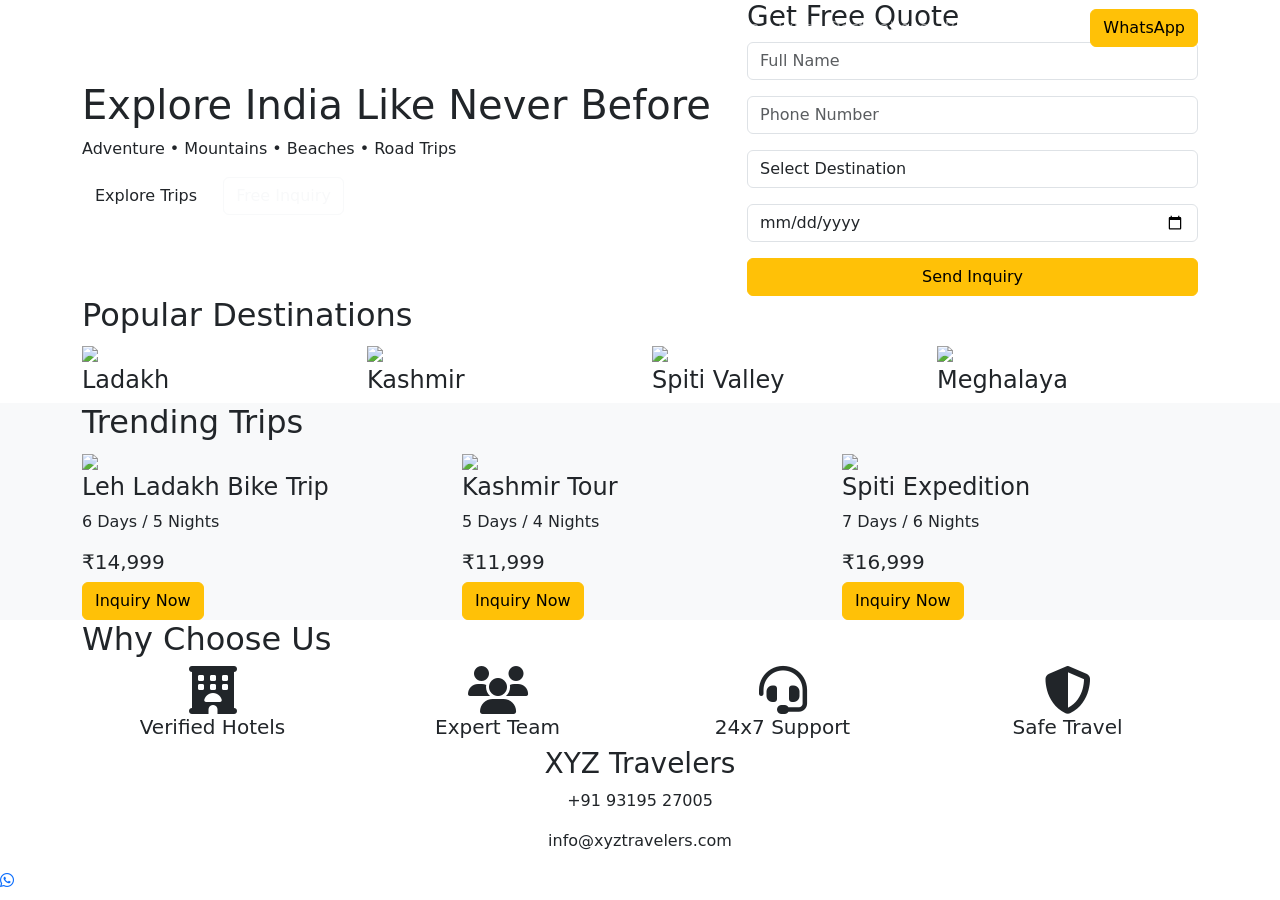
==== index.html @ 11002fcb "Add initial HTML structure for XYZ Travelers site" ====
<!DOCTYPE html>
<html lang="en">
<head>
<meta charset="UTF-8">
<meta name="viewport" content="width=device-width, initial-scale=1.0">
<title>XYZ Travelers | Explore India</title>

<link href="https://cdn.jsdelivr.net/npm/bootstrap@5.3.3/dist/css/bootstrap.min.css" rel="stylesheet">

<link rel="stylesheet" href="css/style.css">

<link rel="stylesheet"
href="https://cdnjs.cloudflare.com/ajax/libs/font-awesome/6.5.2/css/all.min.css">

<link rel="stylesheet"
href="https://unpkg.com/aos@2.3.4/dist/aos.css">

</head>

<body>

<!-- HEADER -->

<nav class="navbar navbar-expand-lg navbar-dark fixed-top custom-nav">
<div class="container">

<a class="navbar-brand fw-bold" href="#">
XYZ Travelers
</a>

<button class="navbar-toggler"
type="button"
data-bs-toggle="collapse"
data-bs-target="#navbar">

<span class="navbar-toggler-icon"></span>

</button>

<div class="collapse navbar-collapse"
id="navbar">

<ul class="navbar-nav ms-auto">

<li class="nav-item">
<a class="nav-link" href="#">Home</a>
</li>

<li class="nav-item">
<a class="nav-link" href="#">Trips</a>
</li>

<li class="nav-item">
<a class="nav-link" href="#">Destinations</a>
</li>

<li class="nav-item">
<a class="nav-link" href="#">Blogs</a>
</li>

<li class="nav-item">
<a class="nav-link" href="#">Contact</a>
</li>

</ul>

<a href="https://wa.me/919319527005"
class="btn btn-warning ms-3">
WhatsApp
</a>

</div>

</div>
</nav>

<!-- HERO -->

<section class="hero-section">

<div class="overlay"></div>

<div class="container hero-content">

<div class="row align-items-center">

<div class="col-lg-7">

<h1>
Explore India Like Never Before
</h1>

<p>
Adventure • Mountains • Beaches • Road Trips
</p>

<a href="#trips"
class="btn btn-gold me-2">
Explore Trips
</a>

<a href="#inquiry"
class="btn btn-outline-light">
Free Inquiry
</a>

</div>

<div class="col-lg-5">

<div class="inquiry-box">

<h3>Get Free Quote</h3>

<form>

<input type="text"
placeholder="Full Name"
class="form-control mb-3">

<input type="tel"
placeholder="Phone Number"
class="form-control mb-3">

<select class="form-control mb-3">
<option>Select Destination</option>
<option>Ladakh</option>
<option>Kashmir</option>
<option>Spiti Valley</option>
<option>Meghalaya</option>
</select>

<input type="date"
class="form-control mb-3">

<button class="btn btn-warning w-100">
Send Inquiry
</button>

</form>

</div>

</div>

</div>

</div>

</section>

<!-- DESTINATIONS -->

<section class="section-space">

<div class="container">

<div class="section-title">

<h2>Popular Destinations</h2>

</div>

<div class="row">

<div class="col-md-3">
<div class="destination-card">
<img src="images/ladakh.jpg">
<h4>Ladakh</h4>
</div>
</div>

<div class="col-md-3">
<div class="destination-card">
<img src="images/kashmir.jpg">
<h4>Kashmir</h4>
</div>
</div>

<div class="col-md-3">
<div class="destination-card">
<img src="images/spiti.jpg">
<h4>Spiti Valley</h4>
</div>
</div>

<div class="col-md-3">
<div class="destination-card">
<img src="images/meghalaya.jpg">
<h4>Meghalaya</h4>
</div>
</div>

</div>

</div>

</section>

<!-- TRIPS -->

<section class="section-space bg-light"
id="trips">

<div class="container">

<div class="section-title">

<h2>Trending Trips</h2>

</div>

<div class="row">

<div class="col-lg-4">

<div class="trip-card">

<img src="images/trip1.jpg">

<div class="trip-content">

<h4>Leh Ladakh Bike Trip</h4>

<p>6 Days / 5 Nights</p>

<h5>₹14,999</h5>

<button class="btn btn-warning">
Inquiry Now
</button>

</div>

</div>

</div>

<div class="col-lg-4">

<div class="trip-card">

<img src="images/trip2.jpg">

<div class="trip-content">

<h4>Kashmir Tour</h4>

<p>5 Days / 4 Nights</p>

<h5>₹11,999</h5>

<button class="btn btn-warning">
Inquiry Now
</button>

</div>

</div>

</div>

<div class="col-lg-4">

<div class="trip-card">

<img src="images/trip3.jpg">

<div class="trip-content">

<h4>Spiti Expedition</h4>

<p>7 Days / 6 Nights</p>

<h5>₹16,999</h5>

<button class="btn btn-warning">
Inquiry Now
</button>

</div>

</div>

</div>

</div>

</div>

</section>

<!-- WHY CHOOSE US -->

<section class="section-space">

<div class="container">

<div class="section-title">

<h2>Why Choose Us</h2>

</div>

<div class="row text-center">

<div class="col-md-3">
<i class="fa-solid fa-hotel fa-3x"></i>
<h5>Verified Hotels</h5>
</div>

<div class="col-md-3">
<i class="fa-solid fa-users fa-3x"></i>
<h5>Expert Team</h5>
</div>

<div class="col-md-3">
<i class="fa-solid fa-headset fa-3x"></i>
<h5>24x7 Support</h5>
</div>

<div class="col-md-3">
<i class="fa-solid fa-shield-halved fa-3x"></i>
<h5>Safe Travel</h5>
</div>

</div>

</div>

</section>

<!-- FOOTER -->

<footer>

<div class="container text-center">

<h3>XYZ Travelers</h3>

<p>
+91 93195 27005
</p>

<p>
info@xyztravelers.com
</p>

</div>

</footer>

<a href="https://wa.me/919319527005"
class="whatsapp-btn">

<i class="fa-brands fa-whatsapp"></i>

</a>

<script src="https://cdn.jsdelivr.net/npm/bootstrap@5.3.3/dist/js/bootstrap.bundle.min.js"></script>

<script src="https://unpkg.com/aos@2.3.4/dist/aos.js"></script>

<script>
AOS.init();
</script>

<script src="js/script.js"></script>

</body>
</html>
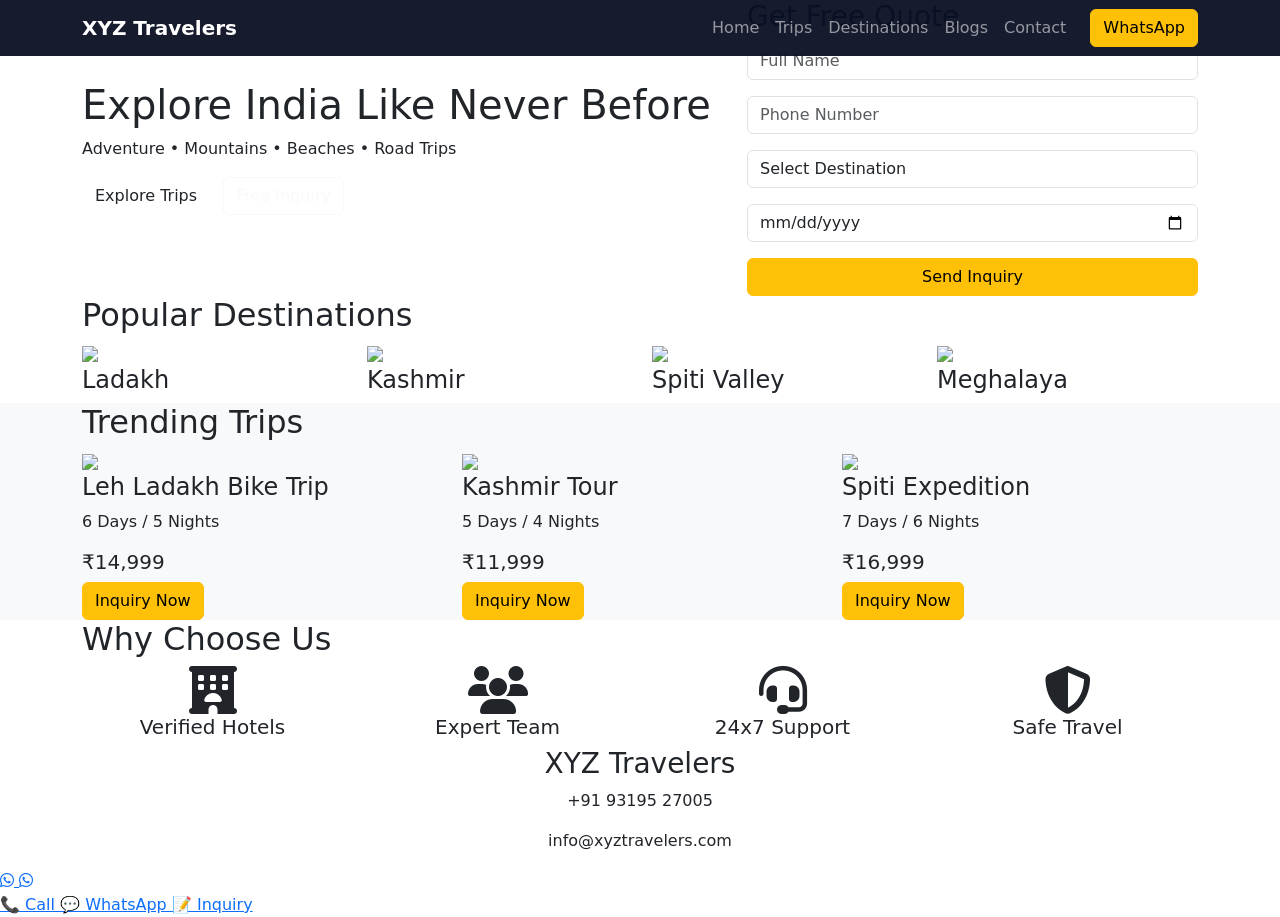
==== commit ba999c76: "Update index.html" ====
--- a/index.html
+++ b/index.html
@@ -366,6 +366,28 @@
 </script>
 
 <script src="js/script.js"></script>
-
+<a href="https://wa.me/919319527005"
+class="whatsapp-btn"
+target="_blank">
+
+<i class="fa-brands fa-whatsapp"></i>
+
+</a>
+
+  <div class="mobile-bar">
+
+<a href="tel:+919319527005">
+📞 Call
+</a>
+
+<a href="https://wa.me/919319527005">
+💬 WhatsApp
+</a>
+
+<a href="contact.html">
+📝 Inquiry
+</a>
+
+</div>
 </body>
 </html>
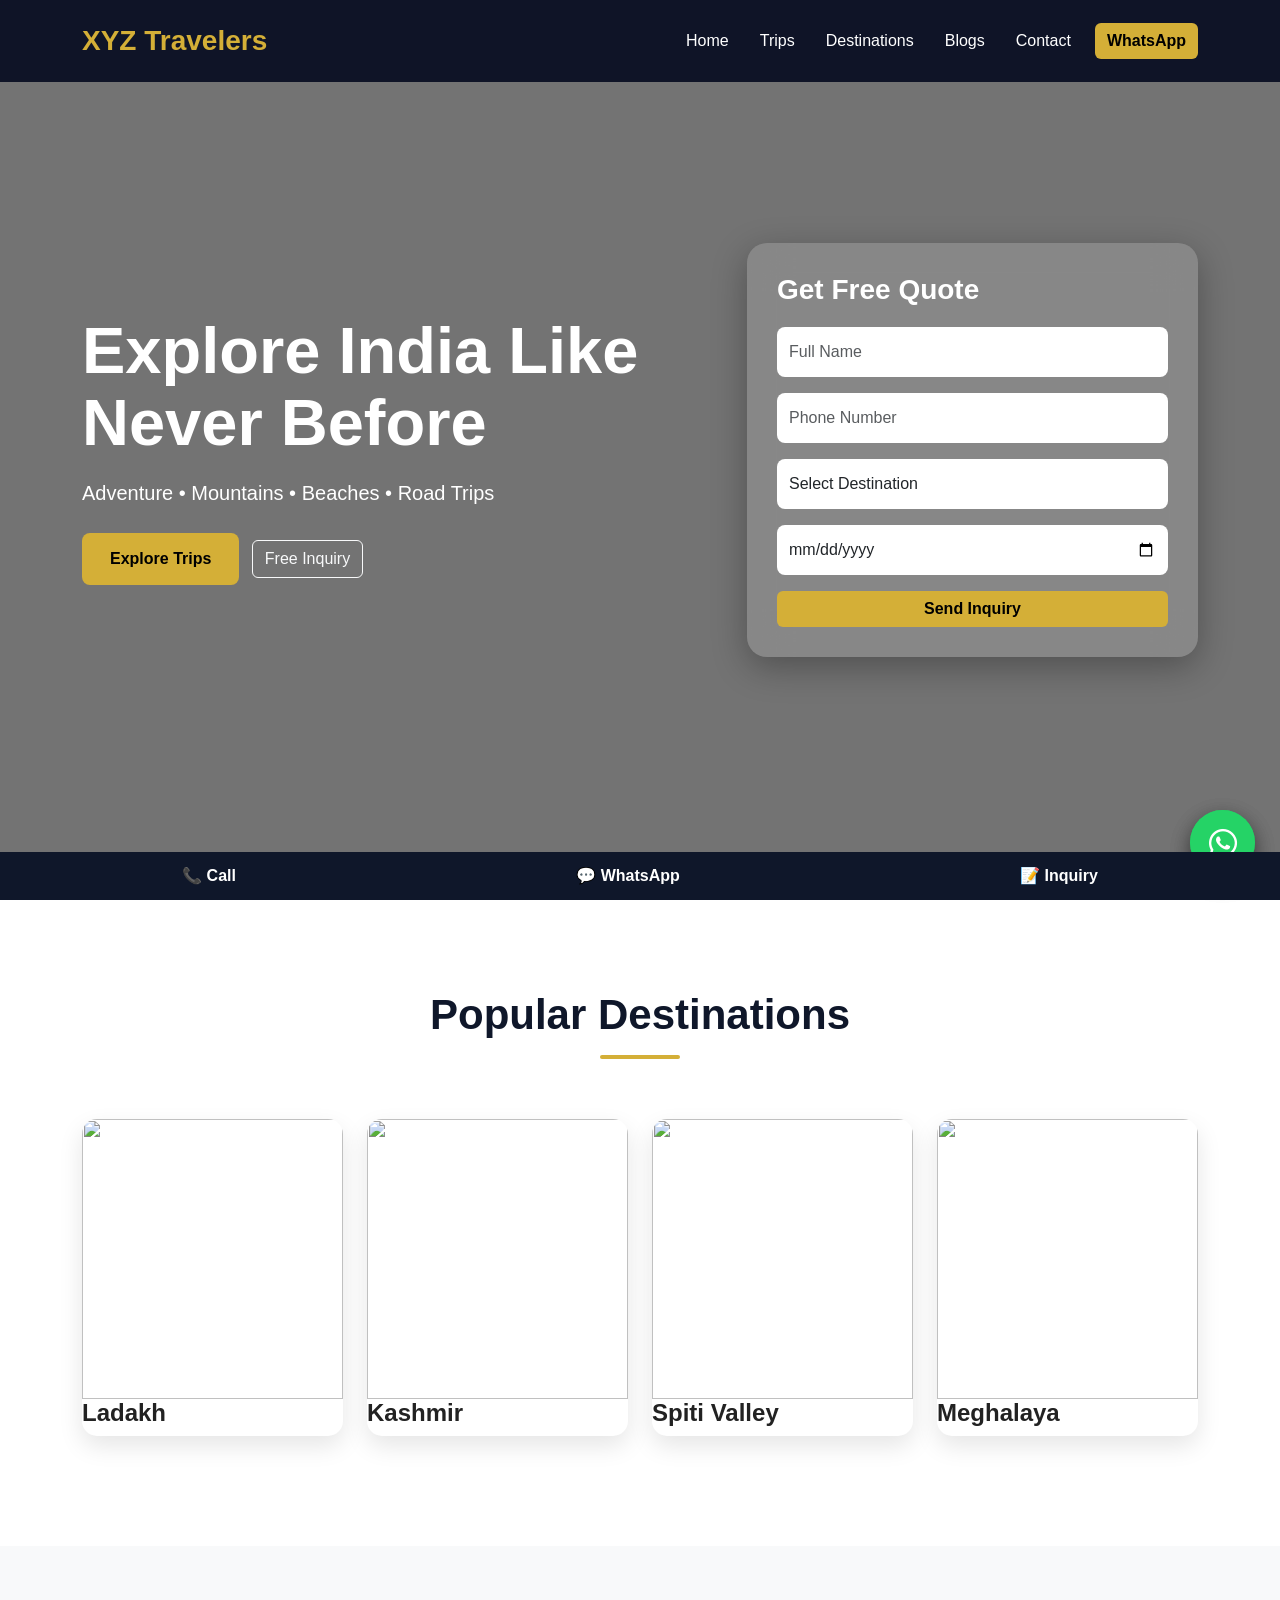
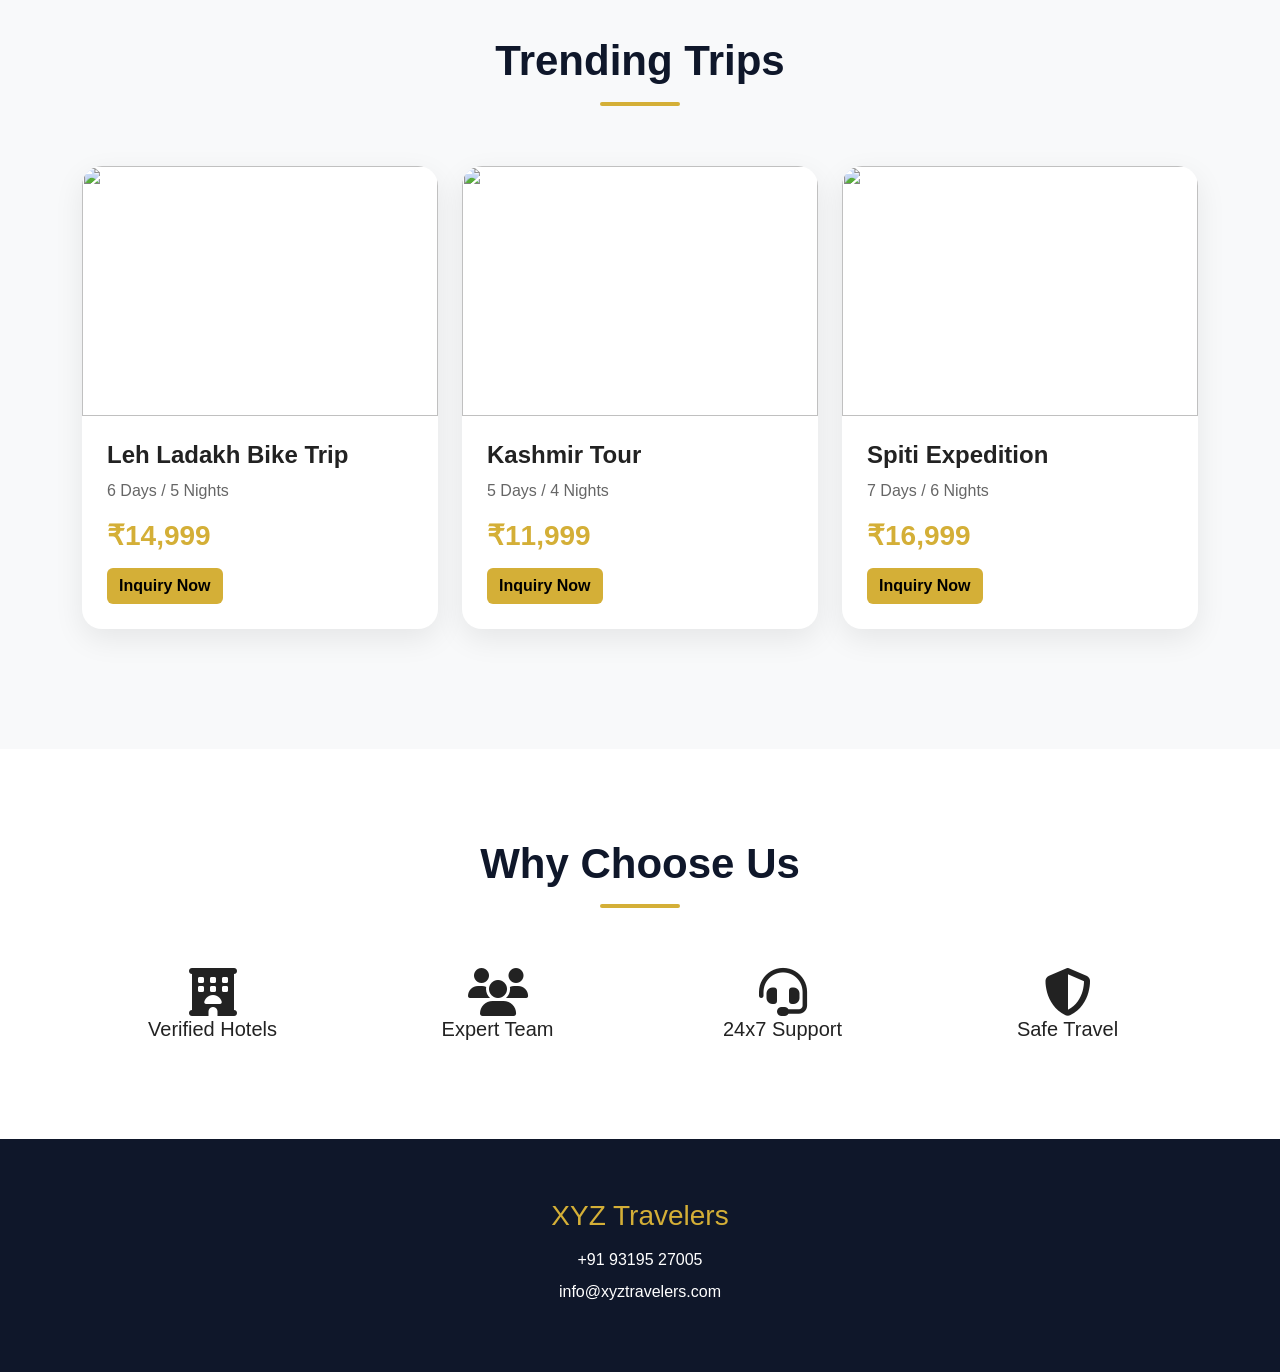
==== commit 5ab45665: "Update index.html" ====
--- a/index.html
+++ b/index.html
@@ -366,28 +366,28 @@
 </script>
 
 <script src="js/script.js"></script>
-<a href="https://wa.me/919319527005"
+
+  <div class="mobile-bar">
+
+<a href="tel:+919319527005">
+📞 Call
+</a>
+
+<a href="https://wa.me/919319527005">
+💬 WhatsApp
+</a>
+
+<a href="contact.html">
+📝 Inquiry
+</a>
+
+  </div>
+  <a href="https://wa.me/919319527005"
 class="whatsapp-btn"
 target="_blank">
 
 <i class="fa-brands fa-whatsapp"></i>
 
 </a>
-
-  <div class="mobile-bar">
-
-<a href="tel:+919319527005">
-📞 Call
-</a>
-
-<a href="https://wa.me/919319527005">
-💬 WhatsApp
-</a>
-
-<a href="contact.html">
-📝 Inquiry
-</a>
-
-</div>
 </body>
 </html>
--- a/css/style.css
+++ b/css/style.css
@@ -0,0 +1,440 @@
+/* =========================
+XYZ TRAVELERS STYLE.CSS
+========================= */
+
+*{
+margin:0;
+padding:0;
+box-sizing:border-box;
+font-family:'Poppins',sans-serif;
+}
+
+html{
+scroll-behavior:smooth;
+}
+
+body{
+background:#ffffff;
+color:#222;
+overflow-x:hidden;
+}
+
+/* NAVBAR */
+
+.custom-nav{
+background:rgba(10,15,35,0.95);
+backdrop-filter:blur(10px);
+padding:15px 0;
+transition:0.3s;
+}
+
+.navbar-brand{
+font-size:28px;
+font-weight:700;
+color:#D4AF37 !important;
+}
+
+.nav-link{
+color:#fff !important;
+margin-left:15px;
+font-weight:500;
+transition:0.3s;
+}
+
+.nav-link:hover{
+color:#D4AF37 !important;
+}
+
+/* HERO */
+
+.hero-section{
+position:relative;
+height:100vh;
+background:url('../images/hero.jpg');
+background-size:cover;
+background-position:center;
+display:flex;
+align-items:center;
+}
+
+.overlay{
+position:absolute;
+width:100%;
+height:100%;
+background:rgba(0,0,0,0.55);
+}
+
+.hero-content{
+position:relative;
+z-index:2;
+color:#fff;
+}
+
+.hero-content h1{
+font-size:65px;
+font-weight:800;
+line-height:1.1;
+margin-bottom:20px;
+}
+
+.hero-content p{
+font-size:20px;
+margin-bottom:25px;
+}
+
+/* HERO SMALL */
+
+.hero-small{
+background:#0F172A;
+padding:120px 0;
+color:#fff;
+text-align:center;
+}
+
+.hero-small h1{
+font-size:55px;
+font-weight:700;
+}
+
+.hero-small p{
+font-size:18px;
+margin-top:10px;
+}
+
+/* BUTTONS */
+
+.btn-gold{
+background:#D4AF37;
+color:#000;
+padding:14px 28px;
+border-radius:8px;
+font-weight:600;
+border:none;
+transition:0.3s;
+}
+
+.btn-gold:hover{
+transform:translateY(-3px);
+background:#f0c84f;
+}
+
+.btn-warning{
+background:#D4AF37 !important;
+border:none !important;
+font-weight:600;
+}
+
+.btn-warning:hover{
+background:#e7be47 !important;
+}
+
+/* INQUIRY FORM */
+
+.inquiry-box{
+background:rgba(255,255,255,0.15);
+backdrop-filter:blur(20px);
+padding:30px;
+border-radius:20px;
+box-shadow:0 10px 35px rgba(0,0,0,0.3);
+}
+
+.inquiry-box h3{
+color:#fff;
+margin-bottom:20px;
+font-weight:700;
+}
+
+.inquiry-box .form-control{
+height:50px;
+border:none;
+border-radius:8px;
+}
+
+/* SECTION */
+
+.section-space{
+padding:90px 0;
+}
+
+.section-title{
+text-align:center;
+margin-bottom:60px;
+}
+
+.section-title h2{
+font-size:42px;
+font-weight:700;
+color:#0F172A;
+}
+
+.section-title h2::after{
+content:'';
+width:80px;
+height:4px;
+background:#D4AF37;
+display:block;
+margin:15px auto;
+border-radius:20px;
+}
+
+/* DESTINATION CARD */
+
+.destination-card{
+overflow:hidden;
+border-radius:15px;
+position:relative;
+cursor:pointer;
+margin-bottom:20px;
+box-shadow:0 10px 25px rgba(0,0,0,0.1);
+background:#fff;
+}
+
+.destination-card img{
+width:100%;
+height:280px;
+object-fit:cover;
+transition:0.5s;
+}
+
+.destination-card:hover img{
+transform:scale(1.1);
+}
+
+.destination-card h4{
+font-weight:700;
+}
+
+/* TRIP CARD */
+
+.trip-card{
+background:#fff;
+border-radius:20px;
+overflow:hidden;
+box-shadow:0 10px 30px rgba(0,0,0,0.08);
+transition:0.4s;
+margin-bottom:30px;
+}
+
+.trip-card:hover{
+transform:translateY(-10px);
+}
+
+.trip-card img{
+width:100%;
+height:250px;
+object-fit:cover;
+}
+
+.trip-content{
+padding:25px;
+}
+
+.trip-content h4{
+font-size:24px;
+font-weight:700;
+margin-bottom:10px;
+}
+
+.trip-content p{
+color:#666;
+}
+
+.trip-content h5{
+color:#D4AF37;
+font-size:28px;
+font-weight:700;
+margin-bottom:15px;
+}
+
+/* BLOG CARD */
+
+.blog-card{
+background:#fff;
+border-radius:20px;
+overflow:hidden;
+box-shadow:0 8px 25px rgba(0,0,0,0.08);
+transition:0.3s;
+}
+
+.blog-card:hover{
+transform:translateY(-8px);
+}
+
+.blog-card img{
+width:100%;
+height:220px;
+object-fit:cover;
+}
+
+.blog-card-content{
+padding:20px;
+}
+
+/* REVIEW CARD */
+
+.review-card{
+background:#fff;
+padding:30px;
+border-radius:15px;
+box-shadow:0 8px 20px rgba(0,0,0,0.08);
+margin-bottom:20px;
+}
+
+/* CONTACT PAGE */
+
+.contact-info{
+background:#fff;
+padding:30px;
+border-radius:15px;
+box-shadow:0 10px 30px rgba(0,0,0,0.08);
+}
+
+.contact-info h2{
+margin-bottom:20px;
+}
+
+.contact-info p{
+margin-bottom:15px;
+font-size:17px;
+}
+
+.contact-info i{
+color:#D4AF37;
+margin-right:10px;
+}
+
+/* FOOTER */
+
+footer{
+background:#0F172A;
+padding:60px 0;
+color:#fff;
+}
+
+footer h3{
+color:#D4AF37;
+margin-bottom:15px;
+}
+
+footer p{
+margin-bottom:8px;
+}
+
+/* WHATSAPP BUTTON */
+
+.whatsapp-btn{
+position:fixed;
+bottom:25px;
+right:25px;
+width:65px;
+height:65px;
+background:#25D366;
+border-radius:50%;
+display:flex;
+align-items:center;
+justify-content:center;
+font-size:32px;
+color:#fff;
+text-decoration:none;
+z-index:999;
+box-shadow:0 8px 20px rgba(0,0,0,0.3);
+animation:pulse 2s infinite;
+}
+
+@keyframes pulse{
+0%{transform:scale(1);}
+50%{transform:scale(1.1);}
+100%{transform:scale(1);}
+}
+
+/* MOBILE STICKY BAR */
+
+.mobile-bar{
+position:fixed;
+bottom:0;
+left:0;
+width:100%;
+background:#0F172A;
+display:flex;
+justify-content:space-around;
+padding:12px;
+z-index:9999;
+}
+
+.mobile-bar a{
+color:white;
+text-decoration:none;
+font-weight:600;
+}
+
+/* SCROLLBAR */
+
+::-webkit-scrollbar{
+width:8px;
+}
+
+::-webkit-scrollbar-track{
+background:#f1f1f1;
+}
+
+::-webkit-scrollbar-thumb{
+background:#D4AF37;
+border-radius:50px;
+}
+
+/* RESPONSIVE */
+
+@media(max-width:991px){
+
+.hero-content h1{
+font-size:42px;
+}
+
+.hero-section{
+height:auto;
+padding:120px 0 80px;
+}
+
+.inquiry-box{
+margin-top:40px;
+}
+
+.section-title h2{
+font-size:32px;
+}
+
+.hero-small h1{
+font-size:40px;
+}
+
+}
+
+@media(max-width:576px){
+
+.hero-content h1{
+font-size:34px;
+}
+
+.hero-content p{
+font-size:16px;
+}
+
+.destination-card img{
+height:220px;
+}
+
+.trip-card img{
+height:220px;
+}
+
+.whatsapp-btn{
+width:55px;
+height:55px;
+font-size:28px;
+}
+
+.hero-small h1{
+font-size:32px;
+}
+
+}
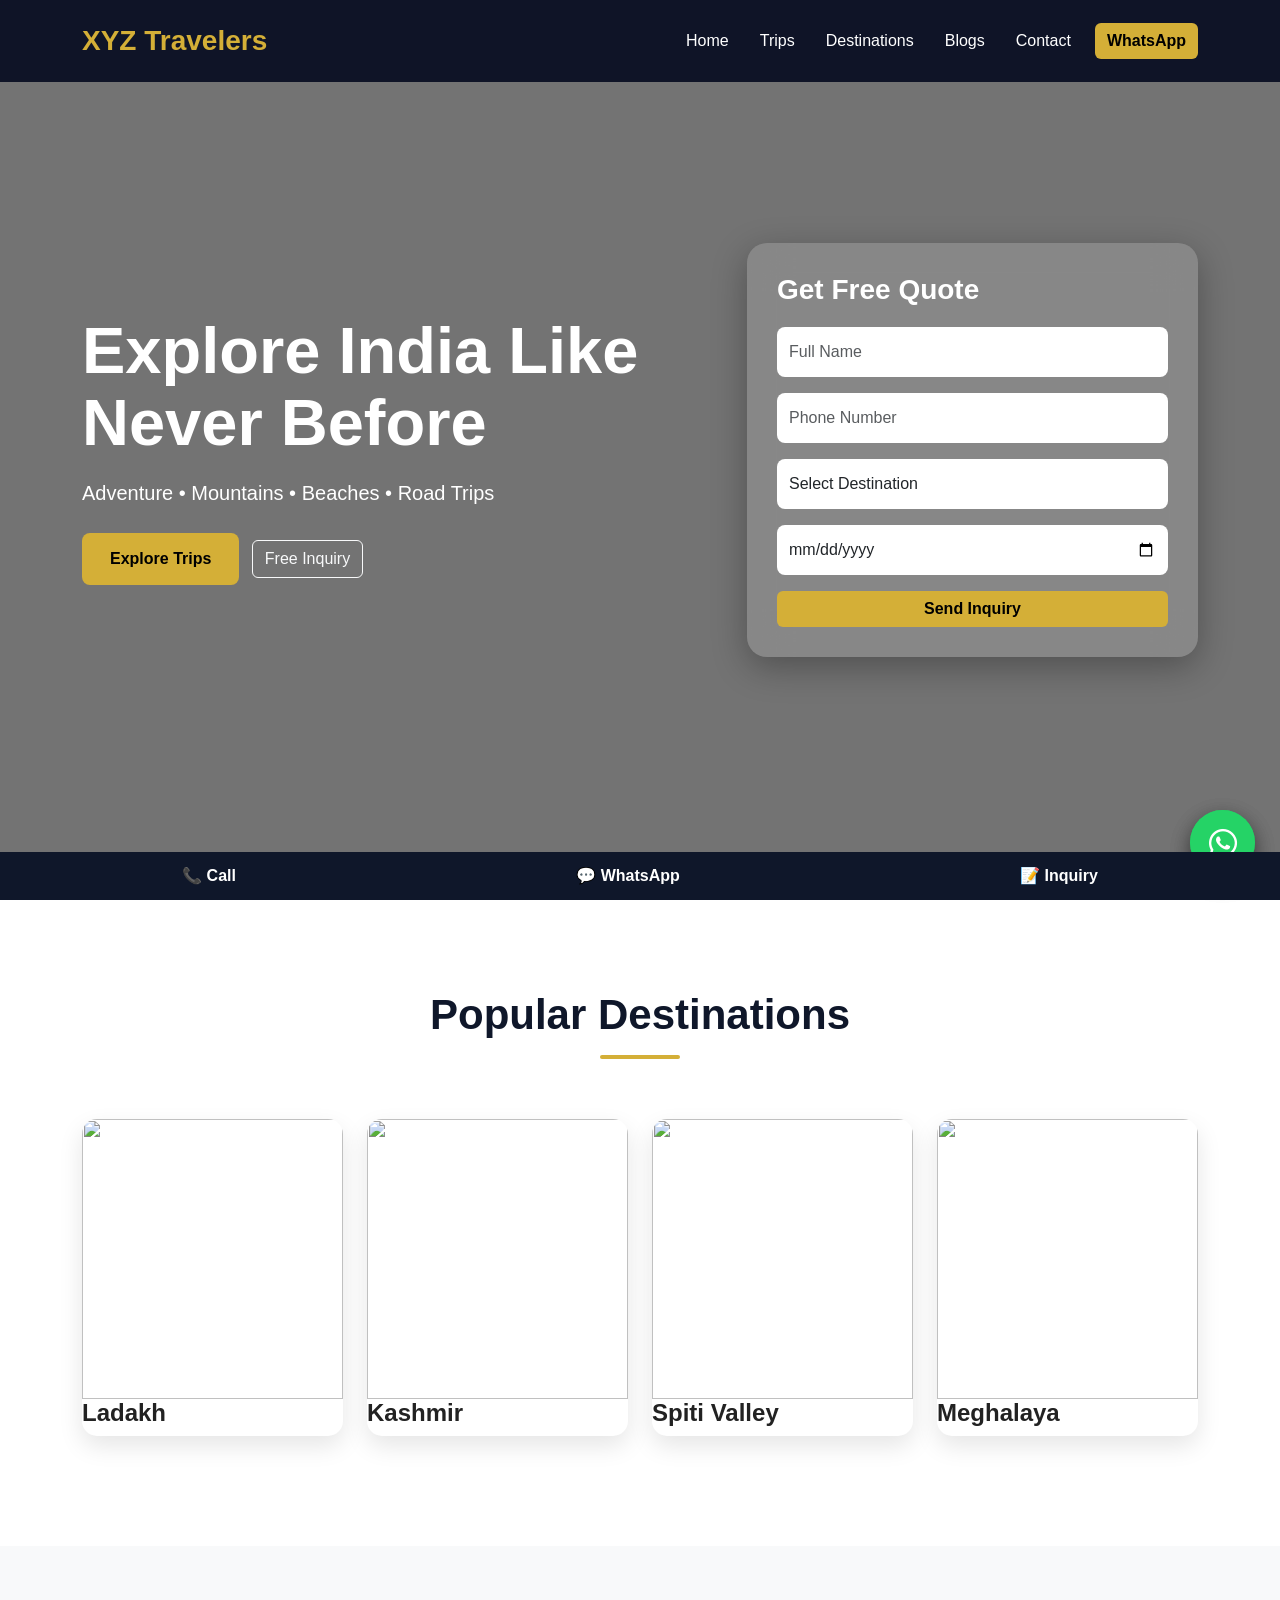
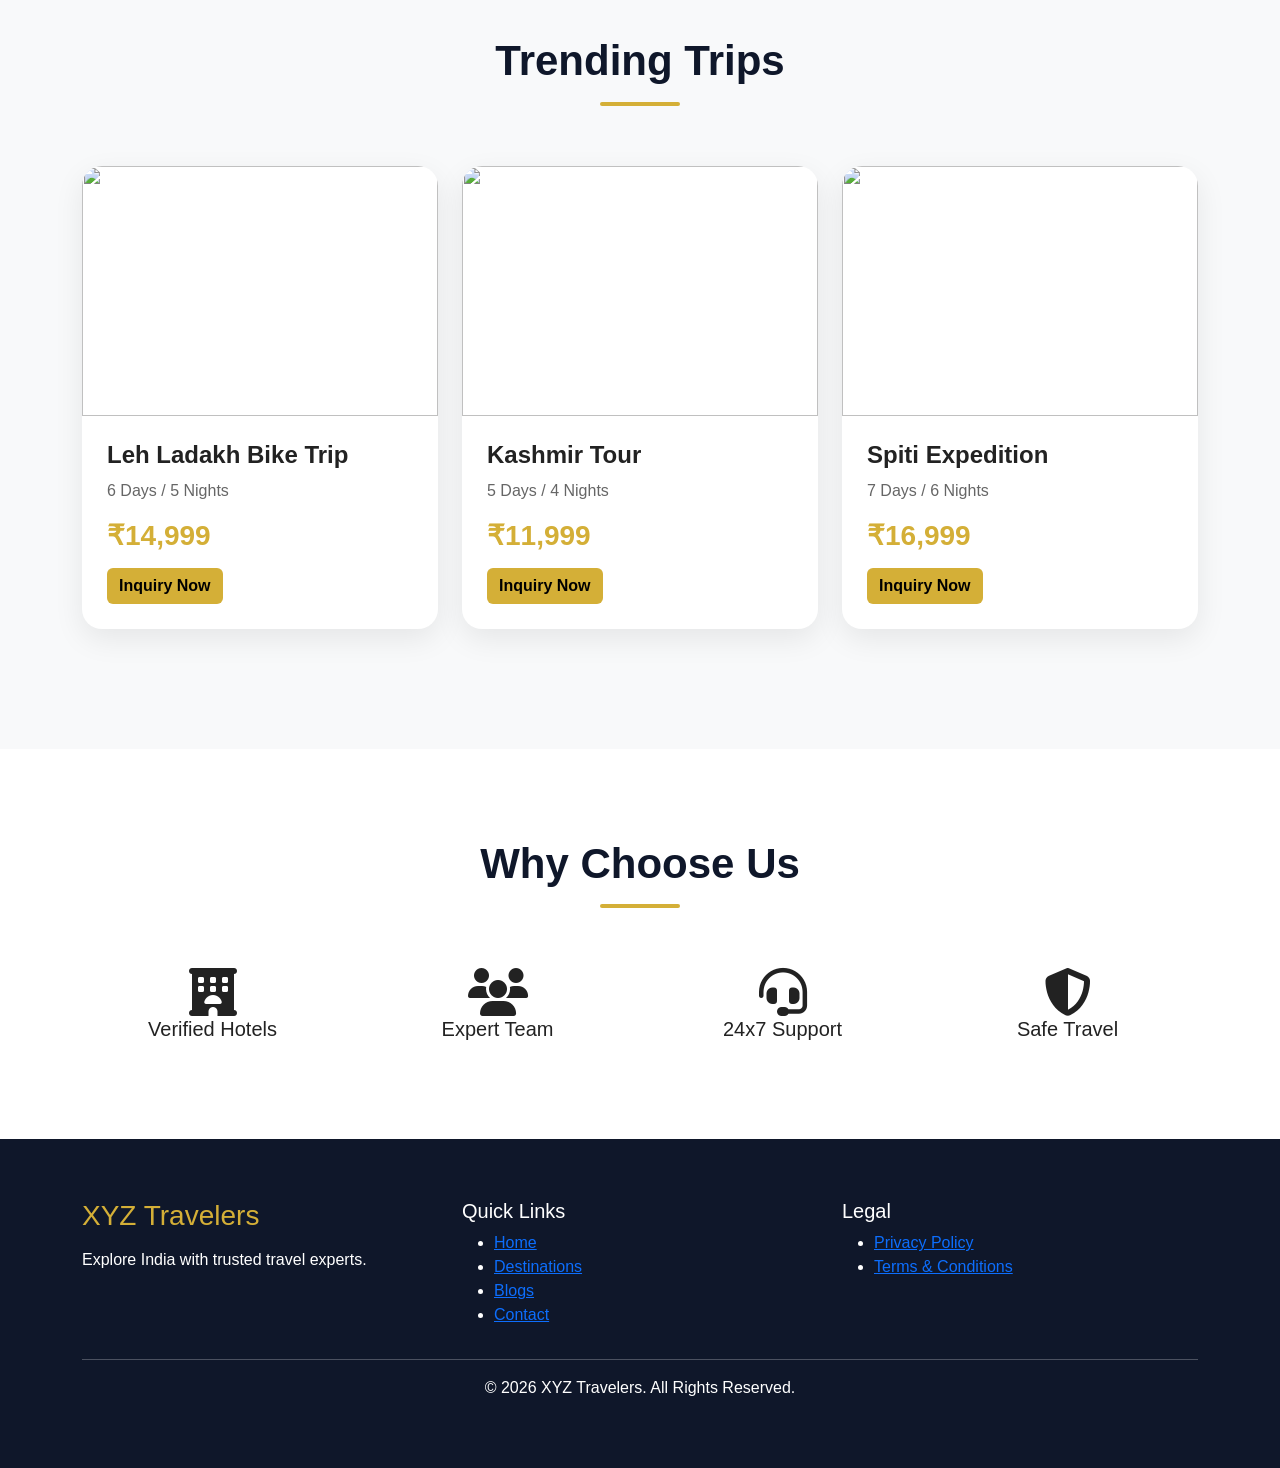
==== commit e86df429: "Update index.html" ====
--- a/index.html
+++ b/index.html
@@ -334,22 +334,75 @@
 
 <footer>
 
-<div class="container text-center">
+<div class="container">
+
+<div class="row">
+
+<div class="col-lg-4">
 
 <h3>XYZ Travelers</h3>
 
 <p>
-+91 93195 27005
+Explore India with trusted travel experts.
 </p>
 
+</div>
+
+<div class="col-lg-4">
+
+<h5>Quick Links</h5>
+
+<ul class="footer-links">
+
+<li><a href="index.html">Home</a></li>
+
+<li><a href="destinations.html">Destinations</a></li>
+
+<li><a href="blogs.html">Blogs</a></li>
+
+<li><a href="contact.html">Contact</a></li>
+
+</ul>
+
+</div>
+
+<div class="col-lg-4">
+
+<h5>Legal</h5>
+
+<ul class="footer-links">
+
+<li>
+<a href="privacy-policy.html">
+Privacy Policy
+</a>
+</li>
+
+<li>
+<a href="terms-conditions.html">
+Terms & Conditions
+</a>
+</li>
+
+</ul>
+
+</div>
+
+</div>
+
+<hr>
+
+<div class="text-center">
+
 <p>
-info@xyztravelers.com
+© 2026 XYZ Travelers. All Rights Reserved.
 </p>
 
 </div>
 
+</div>
+
 </footer>
-
 <a href="https://wa.me/919319527005"
 class="whatsapp-btn">
 
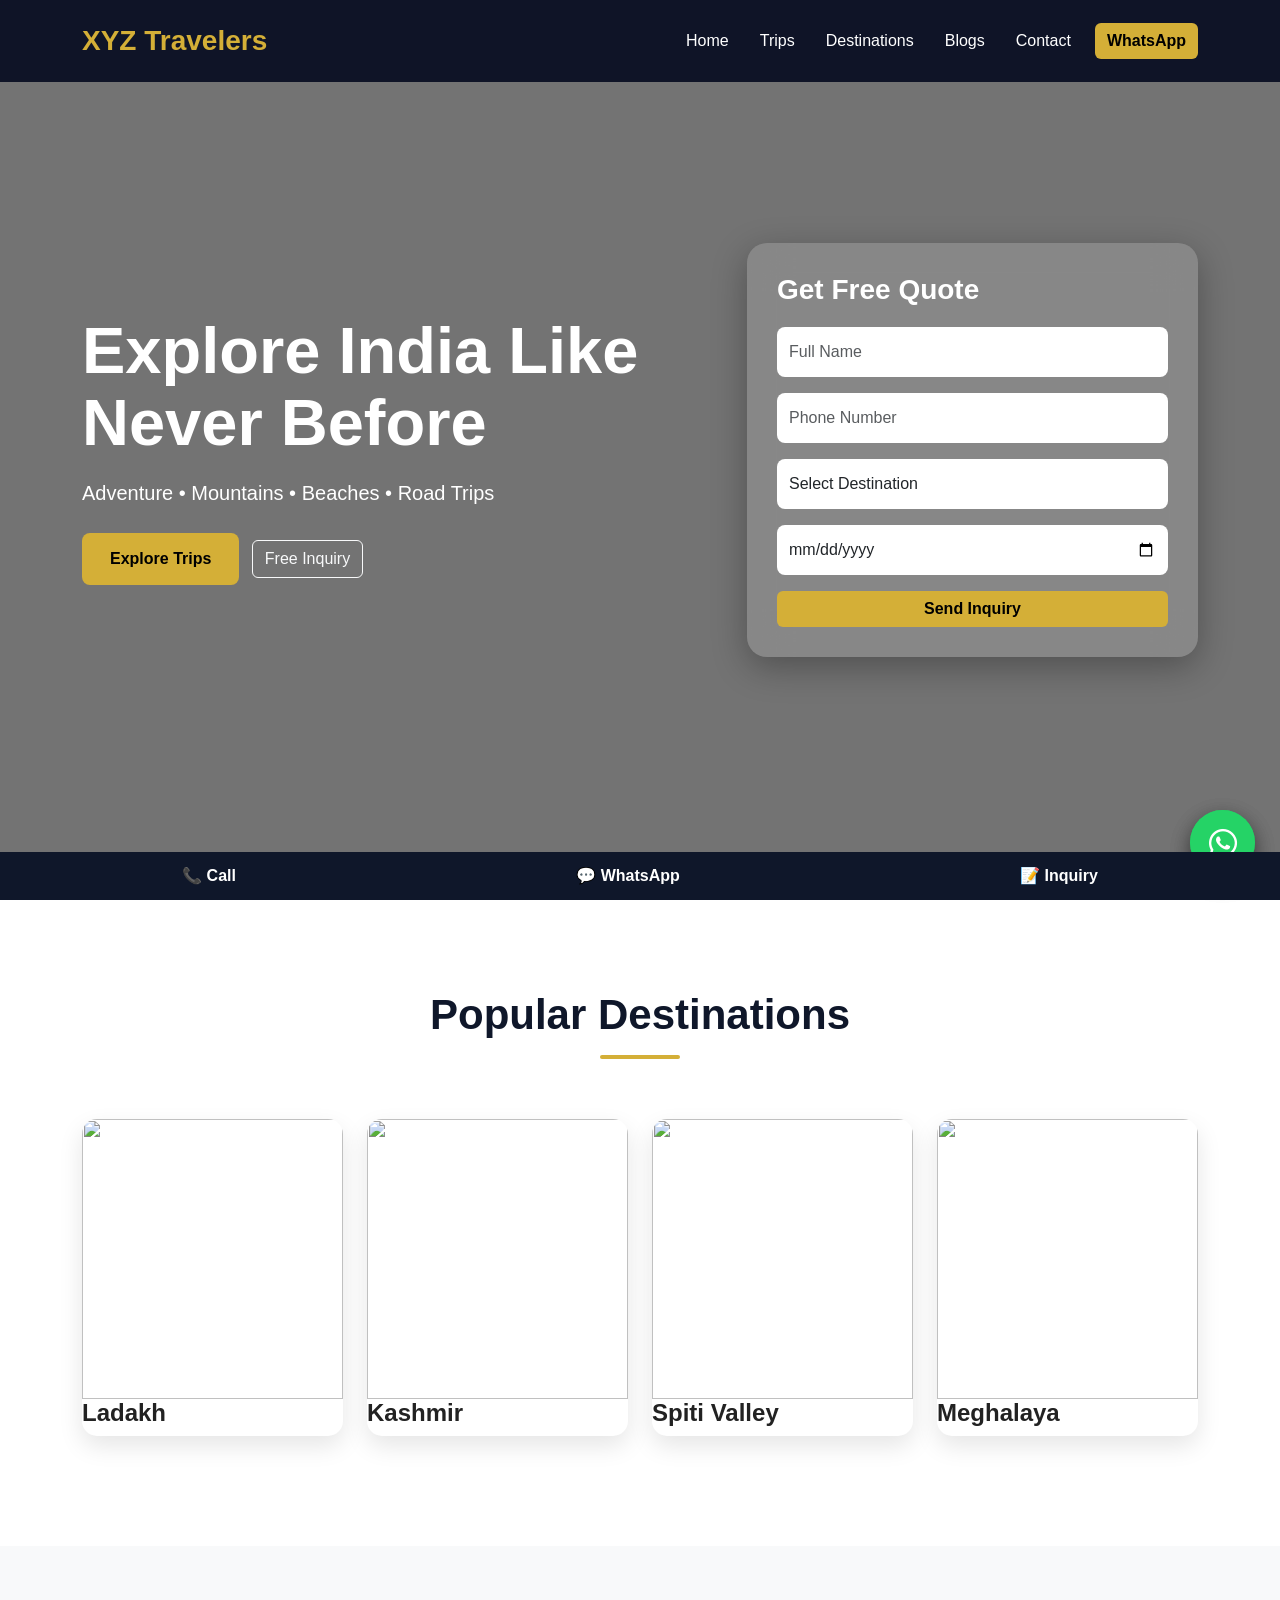
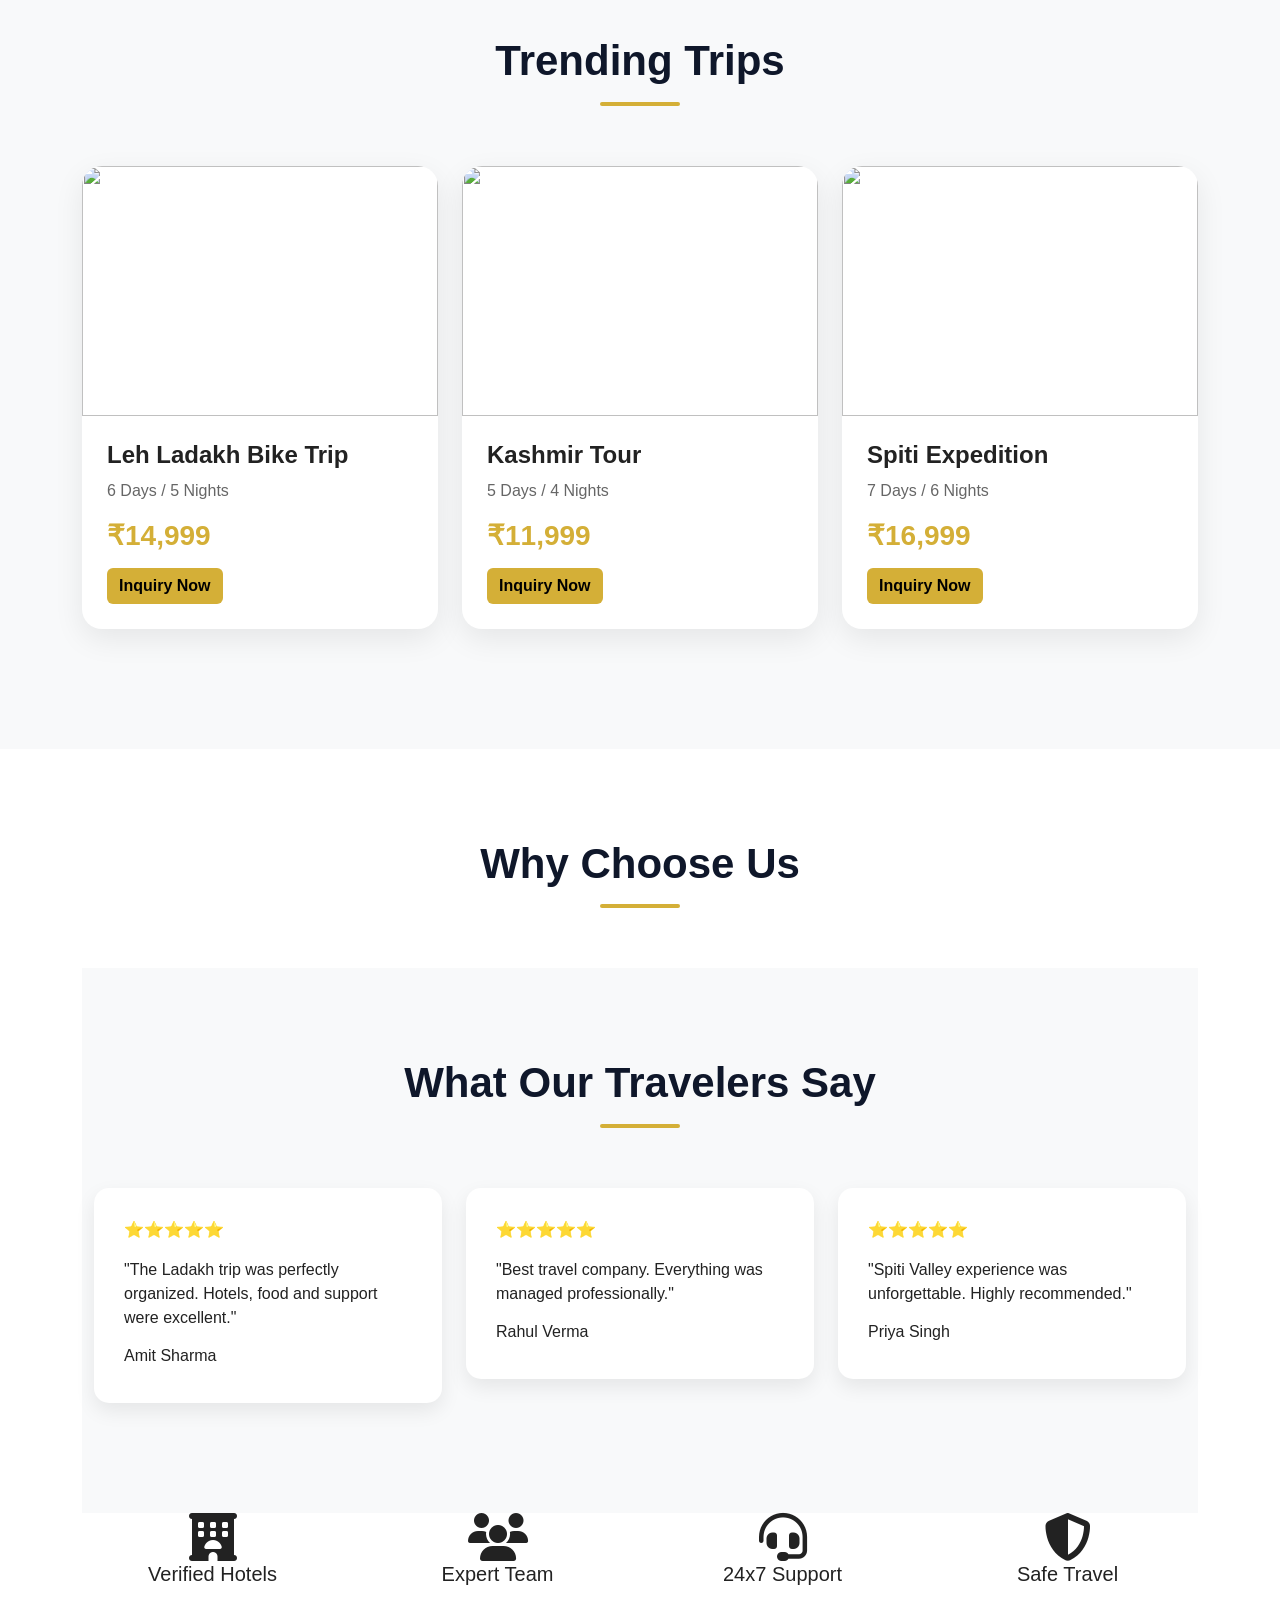
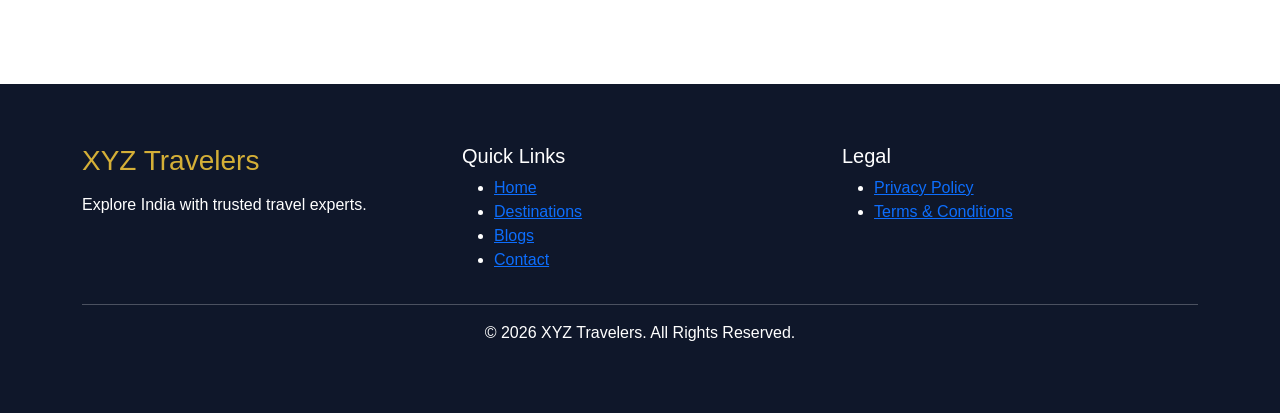
==== commit 80f833c3: "Update index.html" ====
--- a/index.html
+++ b/index.html
@@ -47,19 +47,19 @@
 </li>
 
 <li class="nav-item">
-<a class="nav-link" href="#">Trips</a>
+<a class="nav-link" href="trip-details.html">Trips</a>
 </li>
 
 <li class="nav-item">
-<a class="nav-link" href="#">Destinations</a>
+<a class="nav-link" href="destinations.html">Destinations</a>
 </li>
 
 <li class="nav-item">
-<a class="nav-link" href="#">Blogs</a>
+<a class="nav-link" href="blogs.html">Blogs</a>
 </li>
 
 <li class="nav-item">
-<a class="nav-link" href="#">Contact</a>
+<a class="nav-link" href="contact.html">Contact</a>
 </li>
 
 </ul>
@@ -301,7 +301,79 @@
 <h2>Why Choose Us</h2>
 
 </div>
-
+<!-- TESTIMONIALS -->
+
+<section class="section-space bg-light">
+
+<div class="container">
+
+<div class="section-title">
+<h2>What Our Travelers Say</h2>
+</div>
+
+<div class="row">
+
+<div class="col-lg-4">
+
+<div class="review-card">
+
+<div class="mb-3">
+⭐⭐⭐⭐⭐
+</div>
+
+<p>
+"The Ladakh trip was perfectly organized.
+Hotels, food and support were excellent."
+</p>
+
+<h6>Amit Sharma</h6>
+
+</div>
+
+</div>
+
+<div class="col-lg-4">
+
+<div class="review-card">
+
+<div class="mb-3">
+⭐⭐⭐⭐⭐
+</div>
+
+<p>
+"Best travel company. Everything was managed professionally."
+</p>
+
+<h6>Rahul Verma</h6>
+
+</div>
+
+</div>
+
+<div class="col-lg-4">
+
+<div class="review-card">
+
+<div class="mb-3">
+⭐⭐⭐⭐⭐
+</div>
+
+<p>
+"Spiti Valley experience was unforgettable.
+Highly recommended."
+</p>
+
+<h6>Priya Singh</h6>
+
+</div>
+
+</div>
+
+</div>
+
+</div>
+
+</section>
 <div class="row text-center">
 
 <div class="col-md-3">
--- a/css/style.css
+++ b/css/style.css
@@ -437,4 +437,23 @@
 font-size:32px;
 }
 
-}
+.footer-links{
+list-style:none;
+padding:0;
+}
+
+.footer-links li{
+margin-bottom:10px;
+}
+
+.footer-links a{
+text-decoration:none;
+color:white;
+transition:0.3s;
+}
+
+.footer-links a:hover{
+color:#D4AF37;
+padding-left:5px;
+}
+box-shadow:0 5px 20px rgba(0,0,0,.15);
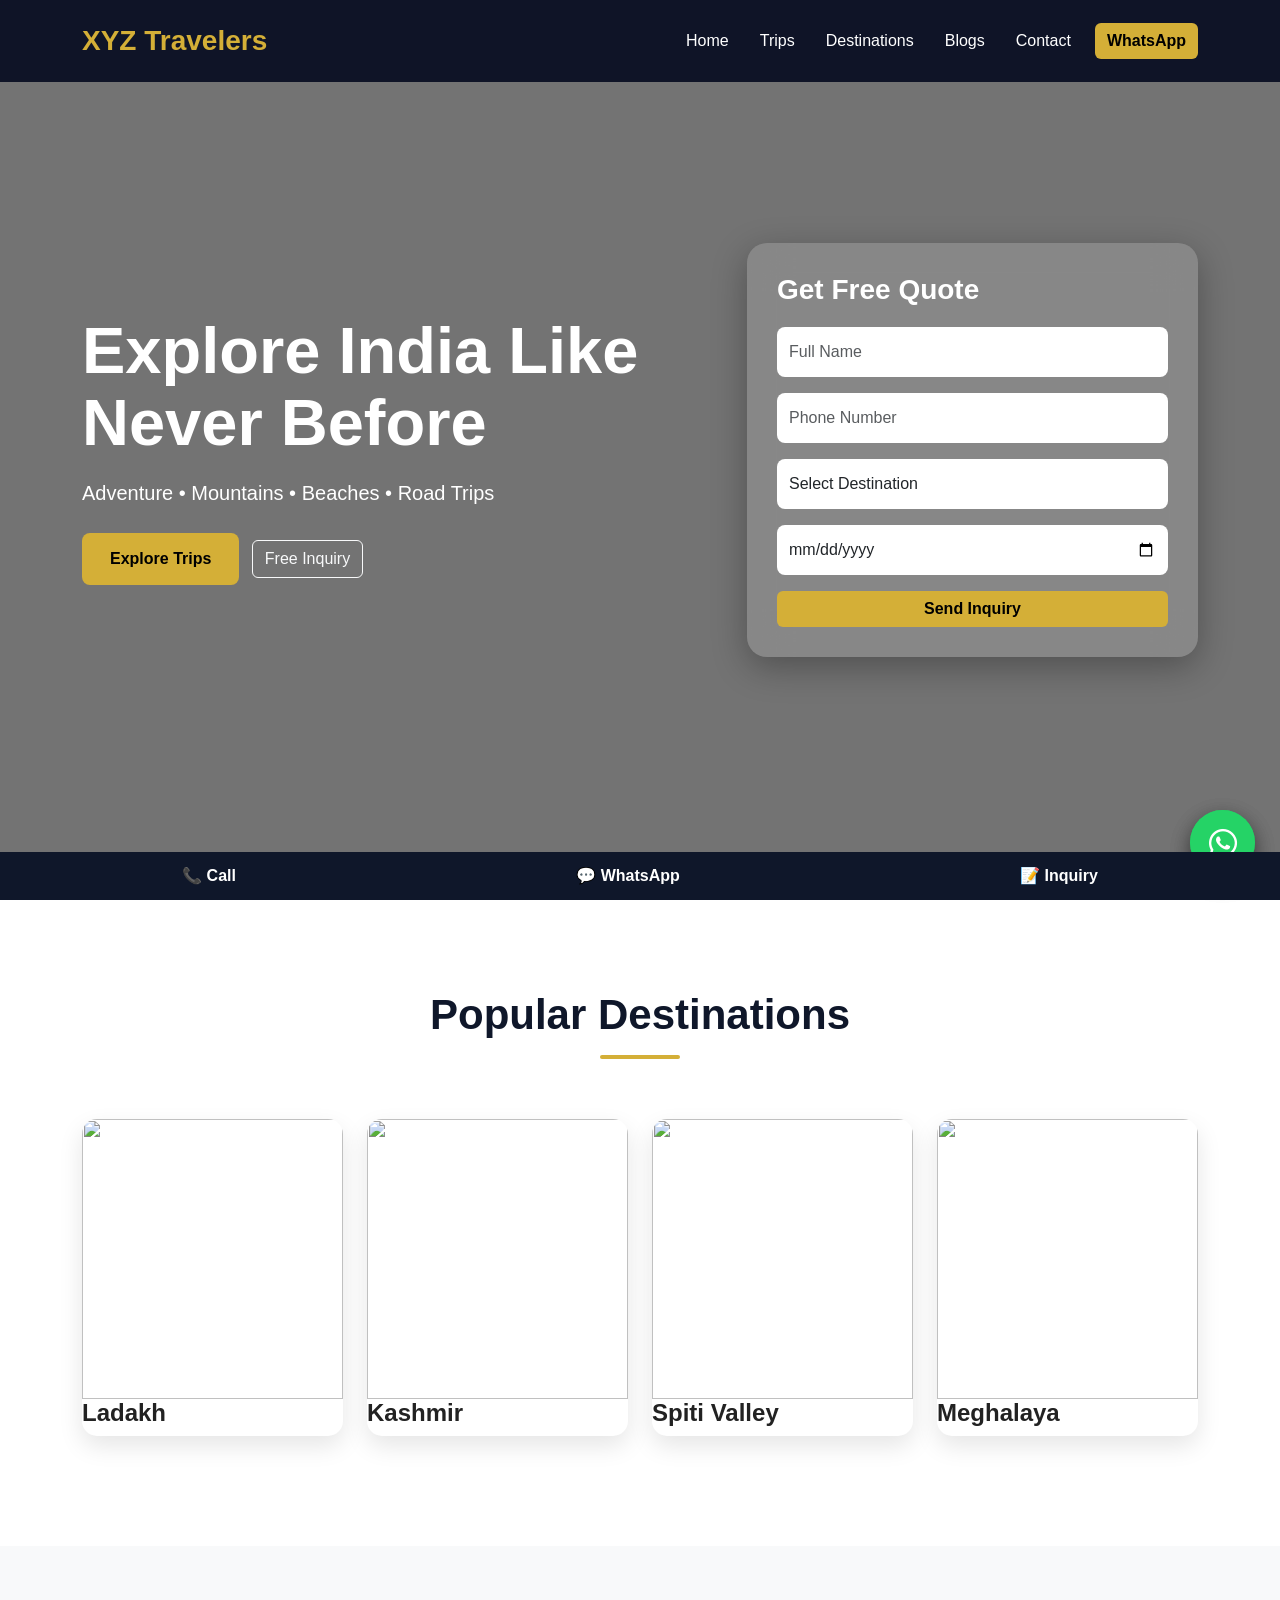
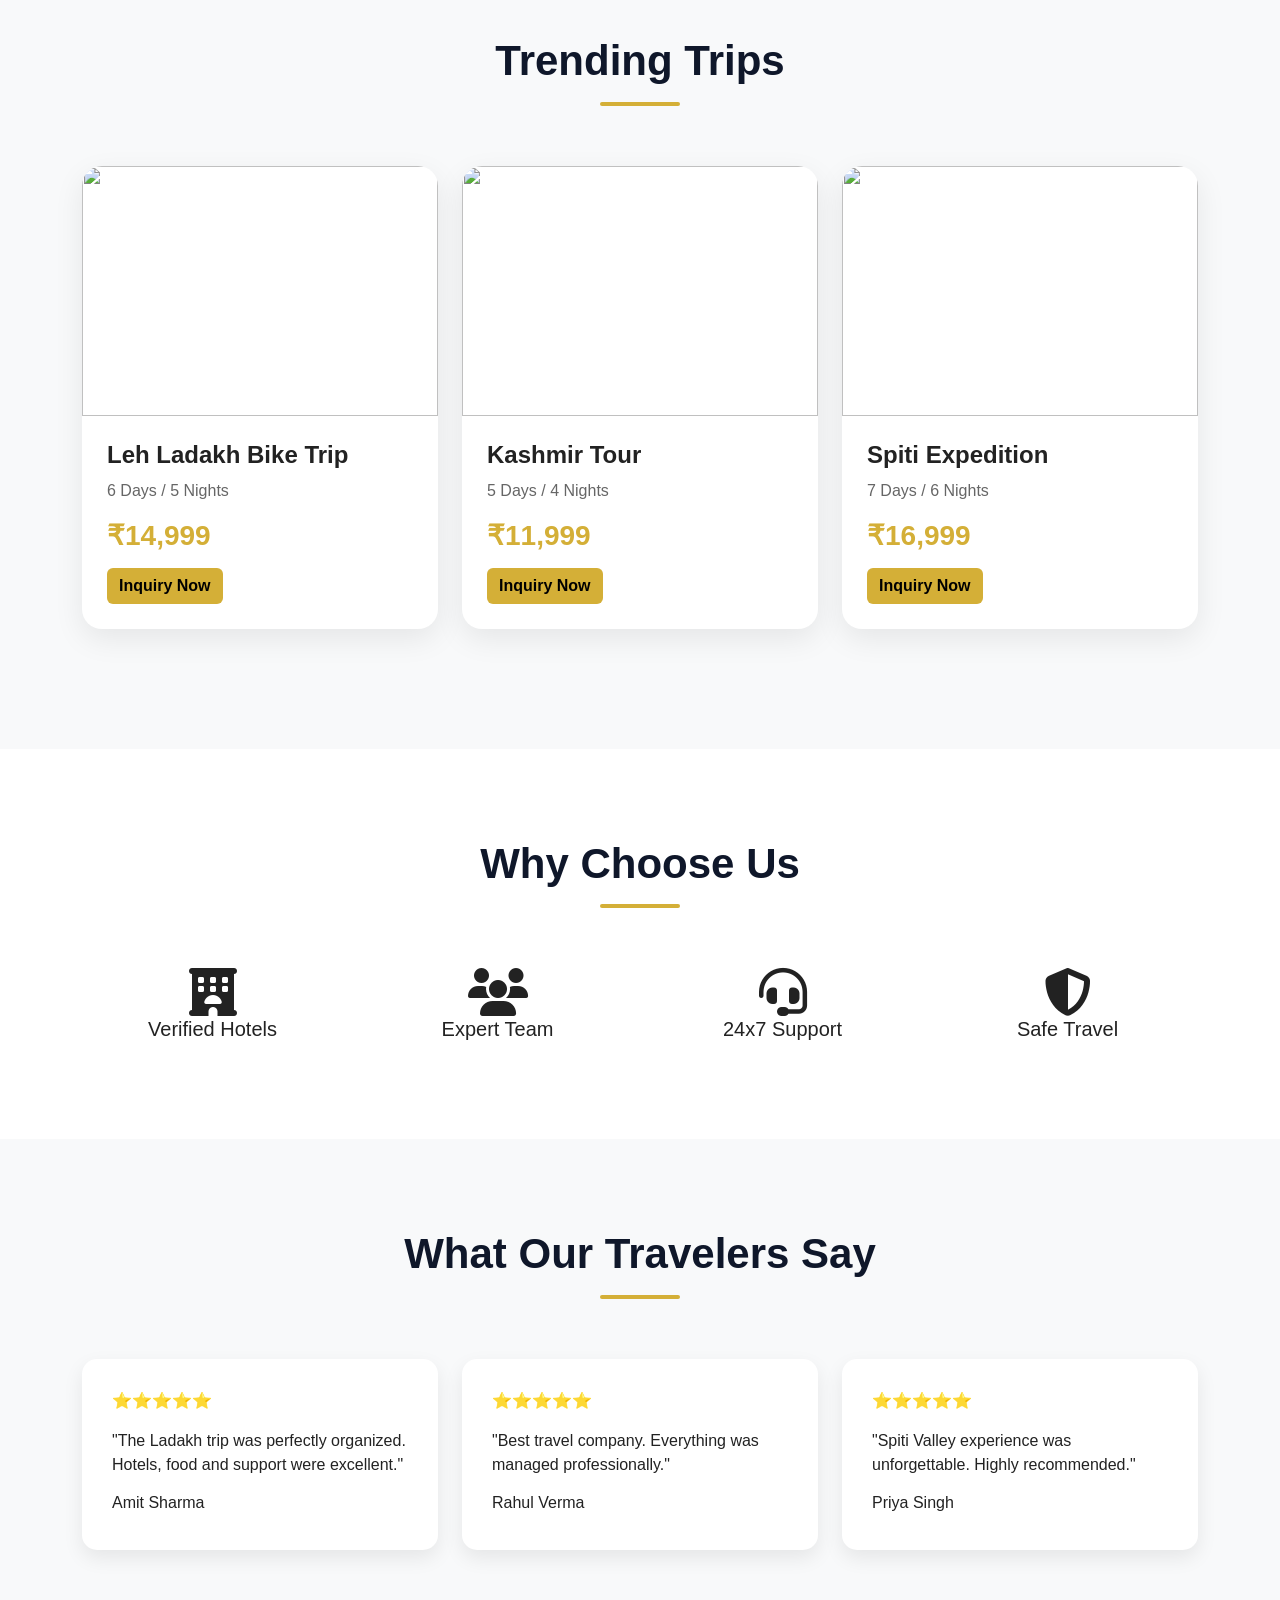
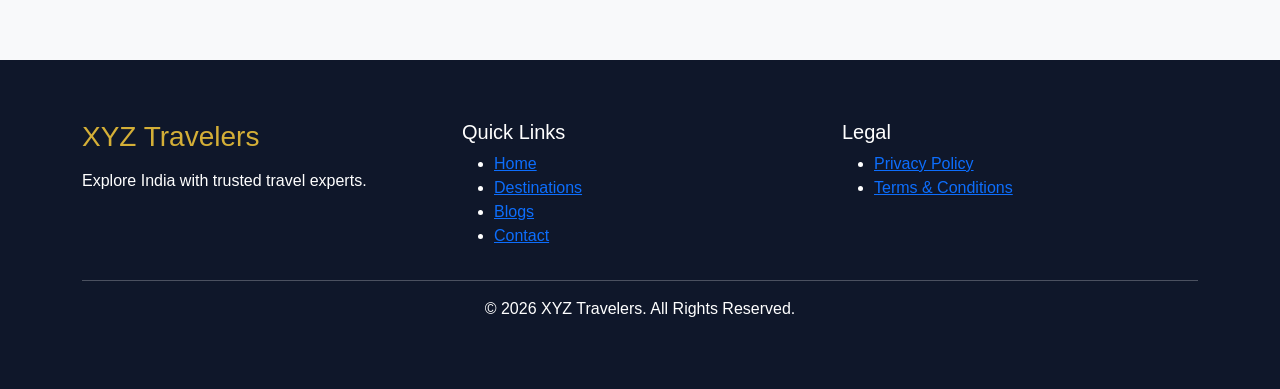
==== commit ac9b7479: "Update index.html" ====
--- a/index.html
+++ b/index.html
@@ -301,6 +301,34 @@
 <h2>Why Choose Us</h2>
 
 </div>
+
+<div class="row text-center">
+
+<div class="col-md-3">
+<i class="fa-solid fa-hotel fa-3x"></i>
+<h5>Verified Hotels</h5>
+</div>
+
+<div class="col-md-3">
+<i class="fa-solid fa-users fa-3x"></i>
+<h5>Expert Team</h5>
+</div>
+
+<div class="col-md-3">
+<i class="fa-solid fa-headset fa-3x"></i>
+<h5>24x7 Support</h5>
+</div>
+
+<div class="col-md-3">
+<i class="fa-solid fa-shield-halved fa-3x"></i>
+<h5>Safe Travel</h5>
+</div>
+
+</div>
+
+</div>
+
+</section>
 <!-- TESTIMONIALS -->
 
 <section class="section-space bg-light">
@@ -374,34 +402,6 @@
 </div>
 
 </section>
-<div class="row text-center">
-
-<div class="col-md-3">
-<i class="fa-solid fa-hotel fa-3x"></i>
-<h5>Verified Hotels</h5>
-</div>
-
-<div class="col-md-3">
-<i class="fa-solid fa-users fa-3x"></i>
-<h5>Expert Team</h5>
-</div>
-
-<div class="col-md-3">
-<i class="fa-solid fa-headset fa-3x"></i>
-<h5>24x7 Support</h5>
-</div>
-
-<div class="col-md-3">
-<i class="fa-solid fa-shield-halved fa-3x"></i>
-<h5>Safe Travel</h5>
-</div>
-
-</div>
-
-</div>
-
-</section>
-
 <!-- FOOTER -->
 
 <footer>
--- a/css/style.css
+++ b/css/style.css
@@ -457,3 +457,28 @@
 padding-left:5px;
 }
 box-shadow:0 5px 20px rgba(0,0,0,.15);
+
+.review-card{
+background:#fff;
+padding:30px;
+border-radius:20px;
+box-shadow:0 10px 30px rgba(0,0,0,0.08);
+transition:.3s;
+height:100%;
+}
+
+.review-card:hover{
+transform:translateY(-10px);
+}
+
+.review-card p{
+font-style:italic;
+line-height:1.8;
+color:#555;
+}
+
+.review-card h6{
+margin-top:15px;
+font-weight:700;
+color:#0F172A;
+}
